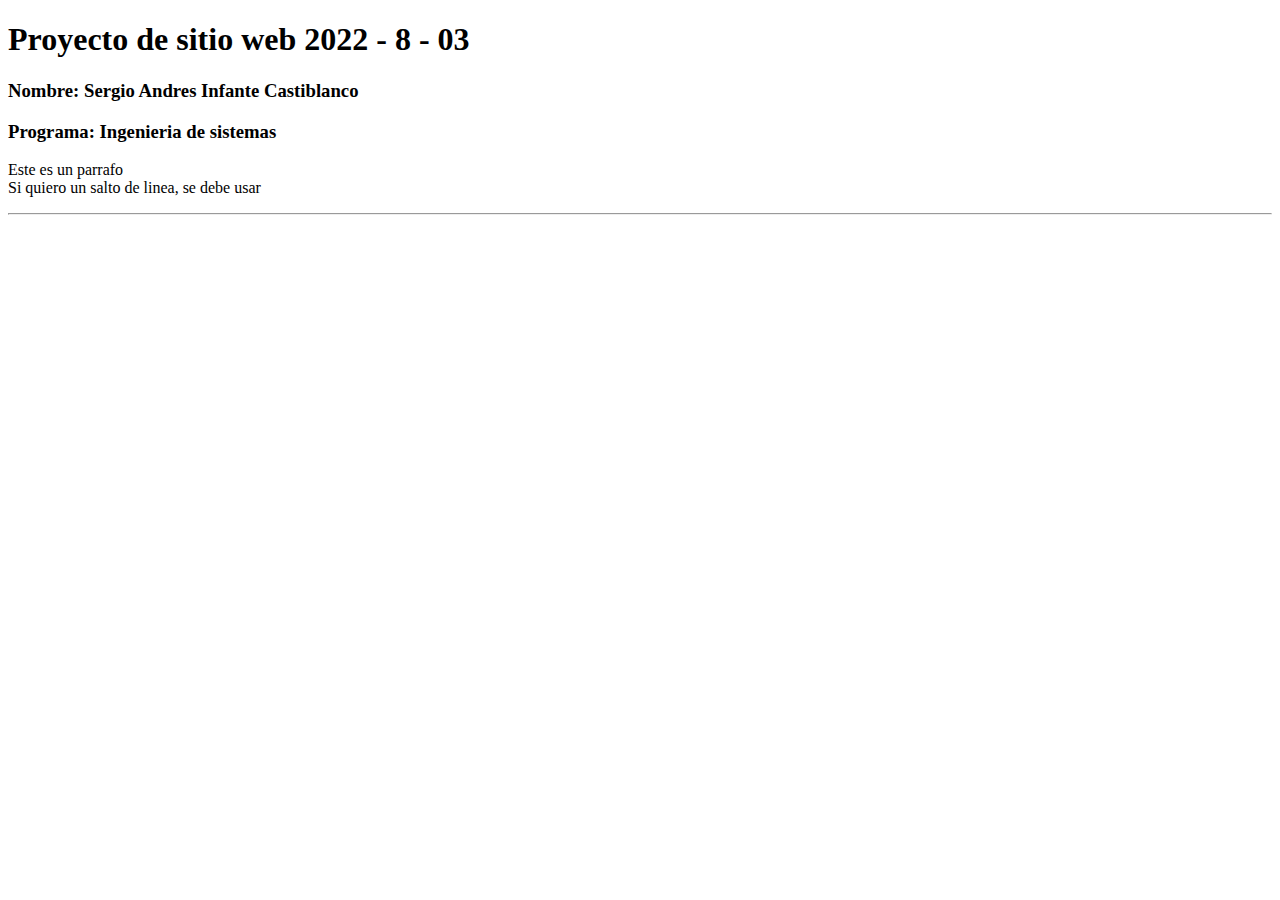
==== index.html @ f5ace661 "Creacion de index.html" ====
<!DOCTYPE html>
<html lang="en">
<head>
    <meta charset="UTF-8">
    <meta http-equiv="X-UA-Compatible" content="IE=edge">
    <meta name="viewport" content="width=device-width, initial-scale=1.0">
    <title>Document</title>
</head>
<body>
    
<h1>Proyecto de sitio web 2022  - 8 - 03</h1>
<h3>Nombre: Sergio Andres Infante Castiblanco</h3>
<h3>Programa: Ingenieria de sistemas</h3>
<p> Este es un parrafo <br>
    Si quiero un salto de linea, se debe usar <br>
</p>
<hr>

</body>
</html>
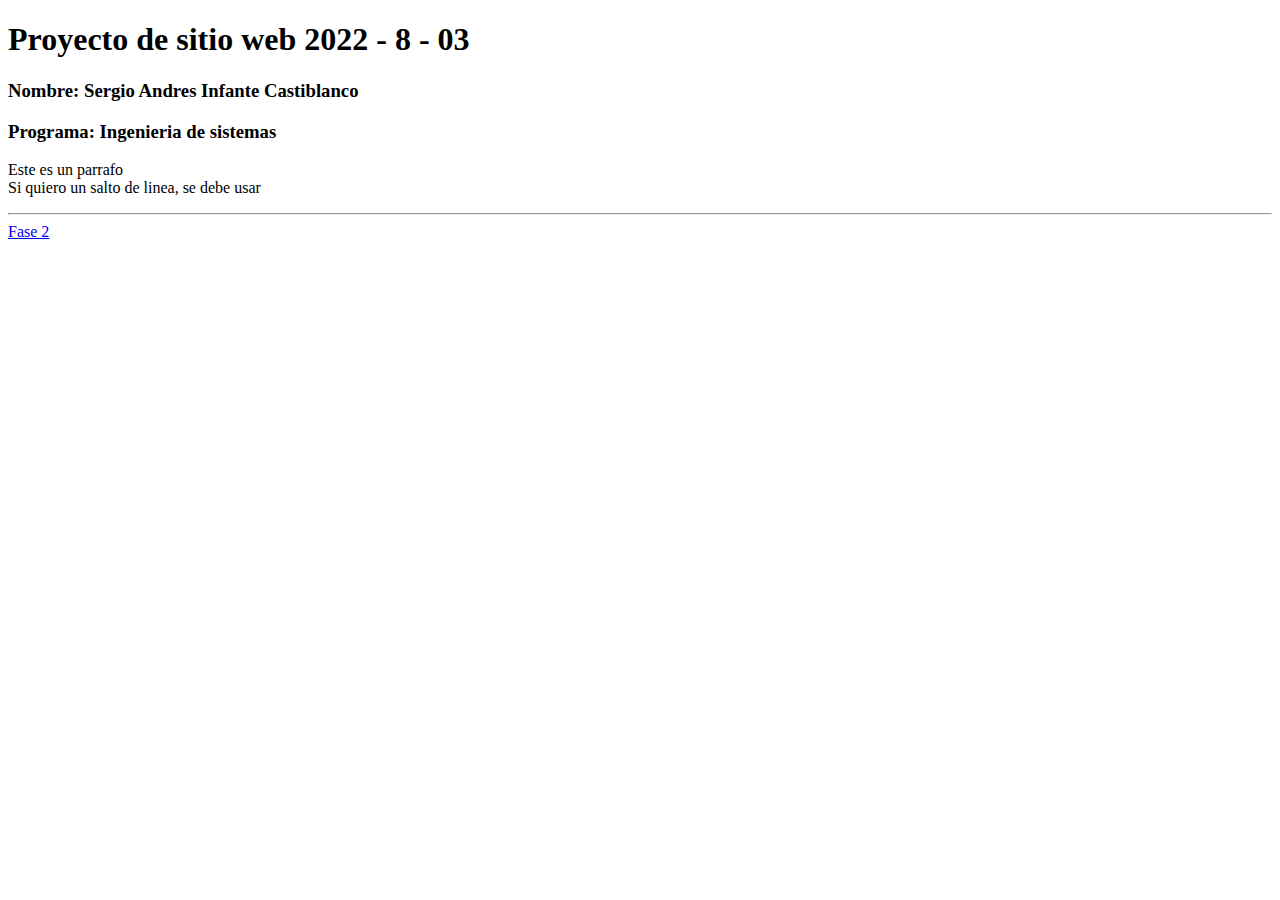
==== commit ea70e777: "fase 2" ====
--- a/index.html
+++ b/index.html
@@ -15,6 +15,7 @@
     Si quiero un salto de linea, se debe usar <br>
 </p>
 <hr>
+<a href="fase2/desing.html">Fase 2</a>
 
 </body>
 </html>